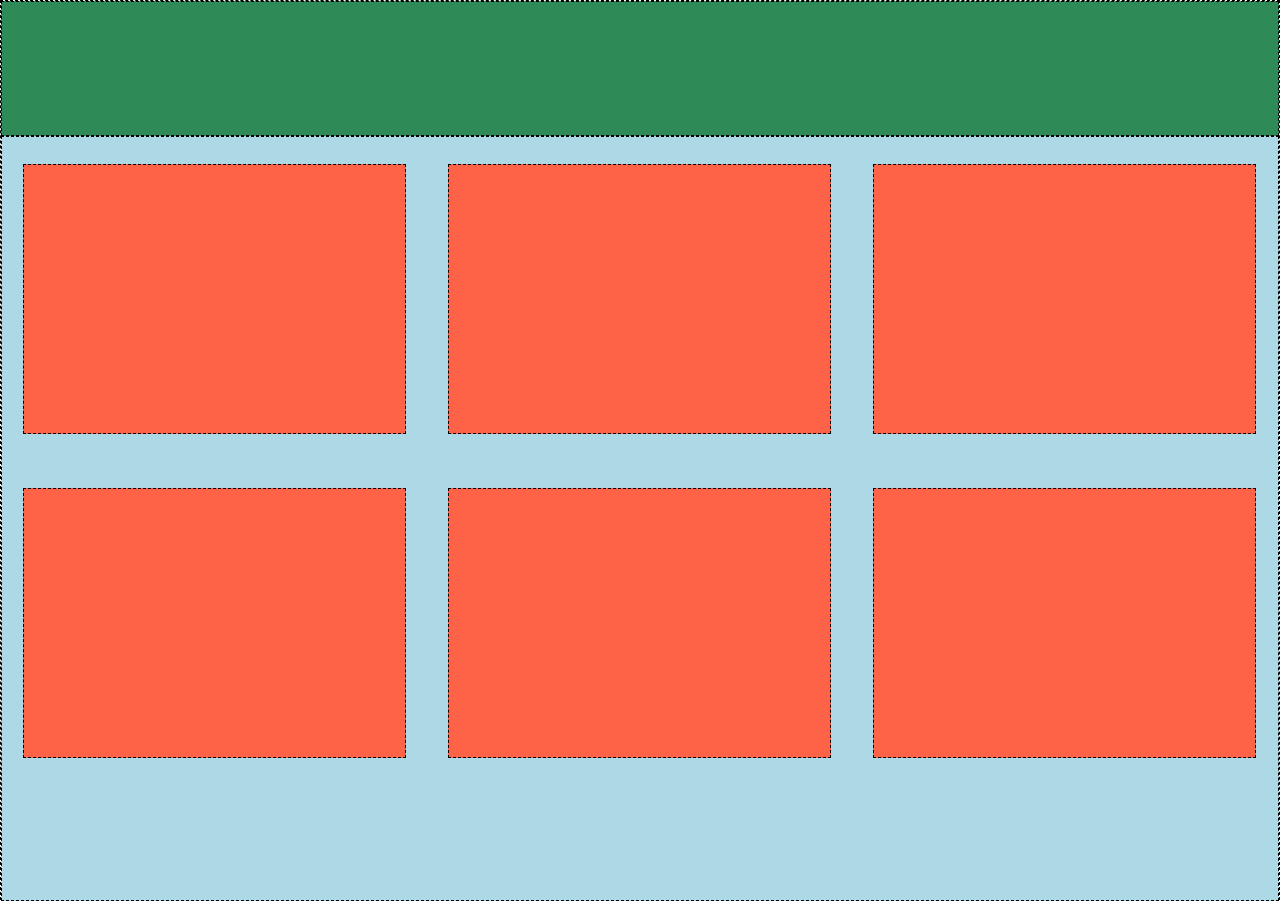
==== basicGallery/index.html @ b971dc16 "Add basic gallery" ====
<!DOCTYPE html>
<html>
  <head>
    <link rel="stylesheet" href="css/master.css" media="screen" title="no title" charset="utf-8">
    <meta name="viewport" content="width=device-width">
    <title></title>
  </head>
  <body>
    <header>

    </header>
    <div class="wrapper">
      <div class="gallery-item">

      </div>
      <div class="gallery-item">

      </div>
      <div class="gallery-item">

      </div>
      <div class="gallery-item">

      </div>
      <div class="gallery-item">

      </div>
      <div class="gallery-item">

      </div>      
    </div>

  </body>
</html>
---- basicGallery/css/master.css ----
/* For testing only */

*:not(html) {
  box-sizing:border-box;
  border:1px dashed #000;
}

.columns {
  min-height: 100px;
}

/* End for testing */

* {
  box-sizing: border-box;
  margin: 0;
}

body{
  width: 100%;
  height: 185vh;
}

header {
  background-color: seagreen;
  width: 100%;
  height: 15vh;
}
.wrapper{
  margin: auto;
  width: 100%;
  height: 170vh;
  background-color: lightblue;

}
.gallery-item {
  background-color: tomato;
  float: left;
  width: 90%;
  height: 25vh;
  margin: 1.66vh 5%;
}

@media only screen and (min-width: 600px) {
  body{
    height: 100vh;
  }
  .wrapper{
    height: 85vh;
  }
  .gallery-item {
    height: 20vh;
    width: 42.5%;
    margin: 3.50vh 0;
  }

  div:nth-child(odd){
    margin: 3.50vh 3% 3.50vh 6%;
  }
}

@media only screen and (min-width: 1024px) {
  .gallery-item {
    height: 30vh;
    width: 30%;
    margin: 3vh 1.66%;
  }
  div:nth-child(odd) {
    margin: 3vh 1.66%;
  }
}
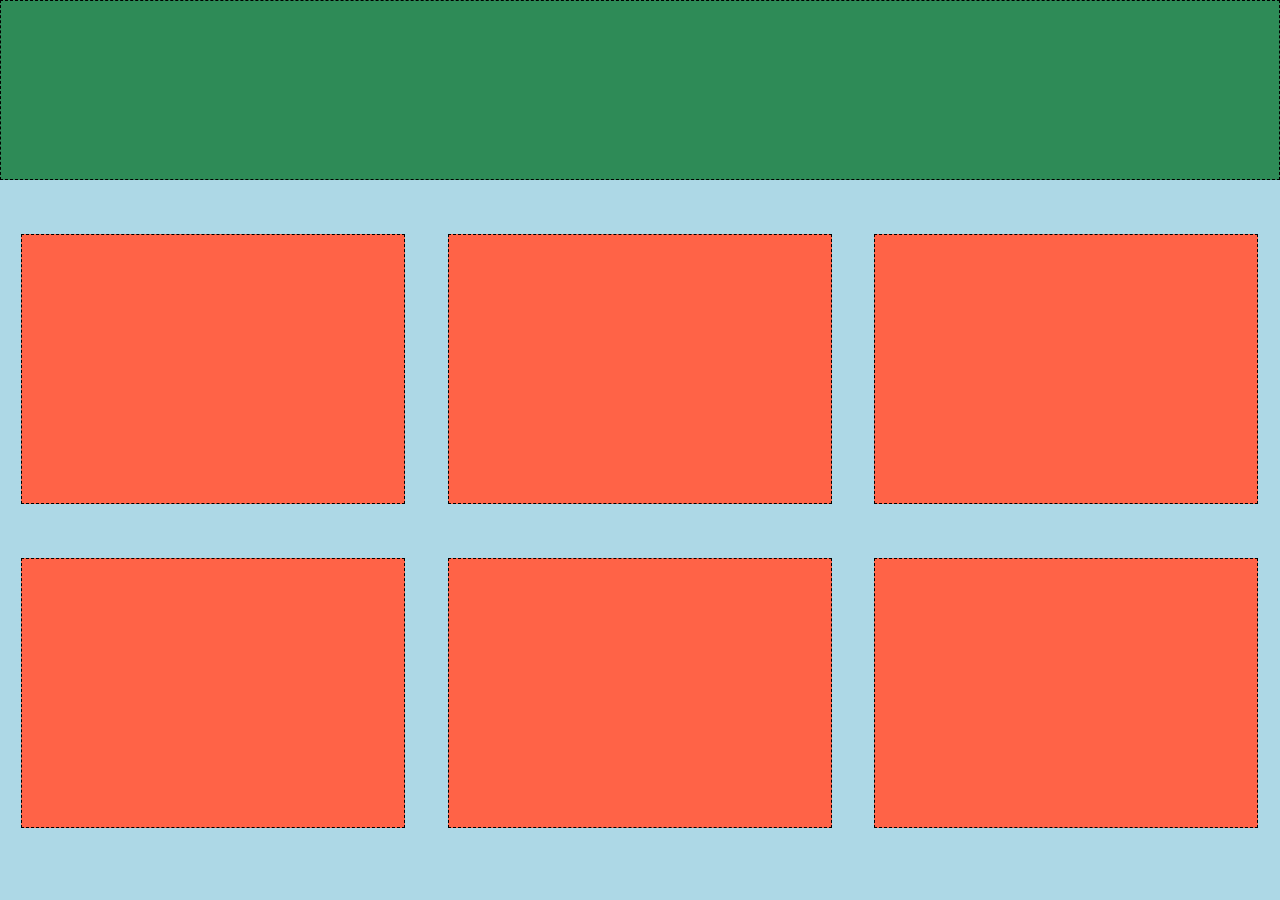
==== commit a0ea4160: "refactor existing projects" ====
--- a/basicGallery/index.html
+++ b/basicGallery/index.html
@@ -9,25 +9,23 @@
     <header>
 
     </header>
-    <div class="wrapper">
-      <div class="gallery-item">
+    <div class="gallery-item">
 
-      </div>
-      <div class="gallery-item">
+    </div>
+    <div class="gallery-item">
 
-      </div>
-      <div class="gallery-item">
+    </div>
+    <div class="gallery-item">
 
-      </div>
-      <div class="gallery-item">
+    </div>
+    <div class="gallery-item">
 
-      </div>
-      <div class="gallery-item">
+    </div>
+    <div class="gallery-item">
 
-      </div>
-      <div class="gallery-item">
+    </div>
+    <div class="gallery-item">
 
-      </div>      
     </div>
 
   </body>
--- a/basicGallery/css/master.css
+++ b/basicGallery/css/master.css
@@ -1,6 +1,6 @@
 /* For testing only */
 
-*:not(html) {
+*:not(body):not(html) {
   box-sizing:border-box;
   border:1px dashed #000;
 }
@@ -16,9 +16,9 @@
   margin: 0;
 }
 
-body{
+body {
   width: 100%;
-  height: 185vh;
+  background-color: lightblue;
 }
 
 header {
@@ -26,13 +26,7 @@
   width: 100%;
   height: 15vh;
 }
-.wrapper{
-  margin: auto;
-  width: 100%;
-  height: 170vh;
-  background-color: lightblue;
 
-}
 .gallery-item {
   background-color: tomato;
   float: left;
@@ -42,29 +36,29 @@
 }
 
 @media only screen and (min-width: 600px) {
-  body{
-    height: 100vh;
-  }
-  .wrapper{
-    height: 85vh;
-  }
   .gallery-item {
     height: 20vh;
     width: 42.5%;
-    margin: 3.50vh 0;
+    margin: 3.50vh 0 3.50vh 6%;
   }
 
-  div:nth-child(odd){
-    margin: 3.50vh 3% 3.50vh 6%;
+  div:nth-child(odd) {
+    margin: 3.50vh 6% 3.50vh 3%;
   }
 }
 
 @media only screen and (min-width: 1024px) {
+  header {
+    height: 20vh;
+    margin-bottom: 3vh;
+  }
+
   .gallery-item {
     height: 30vh;
     width: 30%;
     margin: 3vh 1.66%;
   }
+
   div:nth-child(odd) {
     margin: 3vh 1.66%;
   }
